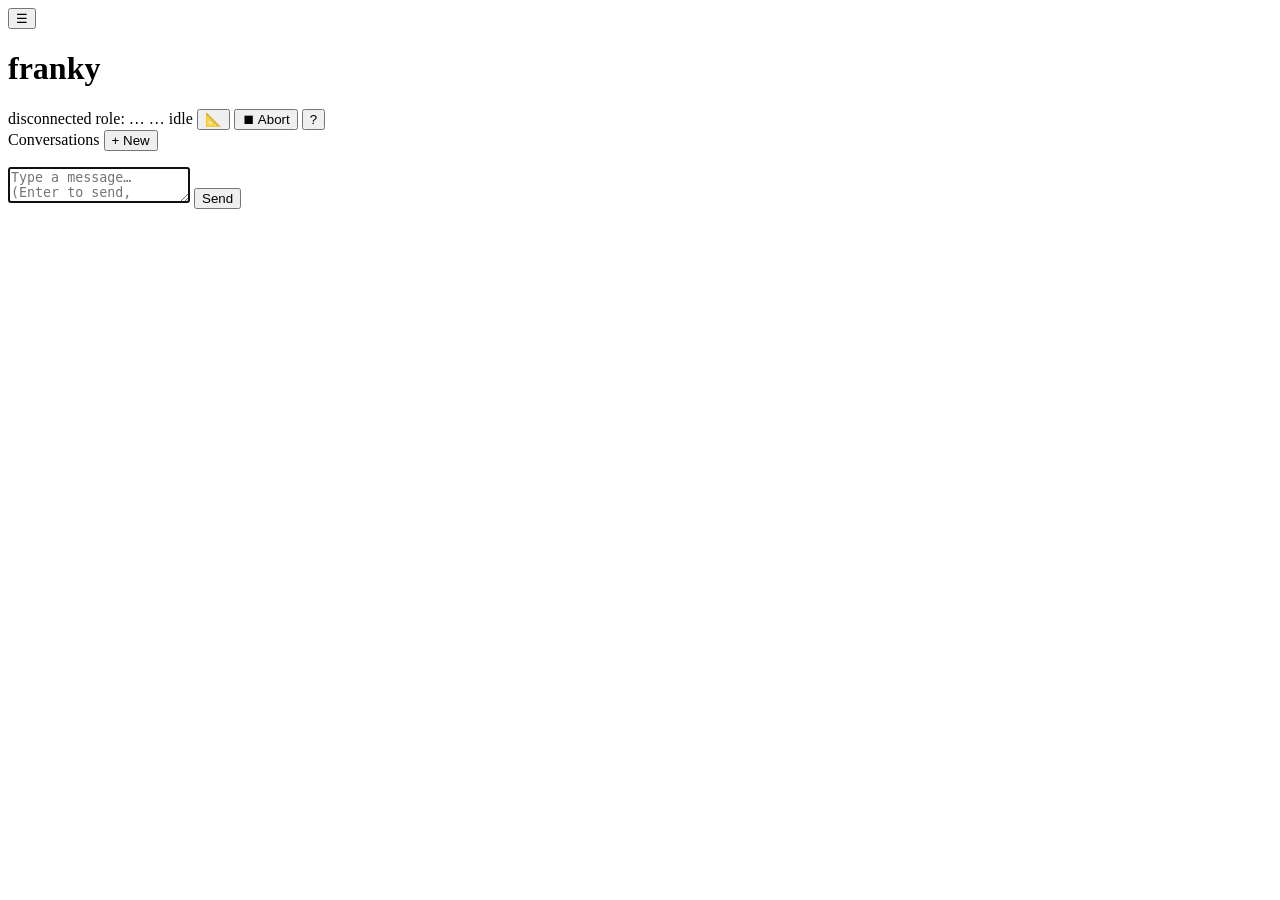
==== src/coding/modes/web/index.html @ 3f482025 "feat(webui): mobile-responsive proxy UI with drawer navigation - New CSS breakpoints at 768px and 52" ====
<!DOCTYPE html>
<html lang="en">
<head>
    <meta charset="utf-8">
    <meta name="viewport" content="width=device-width,initial-scale=1">
    <title>franky</title>
    <link rel="stylesheet" href="/style.css">
    <link rel="stylesheet" href="/prism-tomorrow.css">
</head>
<body>
    <header>
        <button id="sidebar-toggle" type="button" aria-label="Toggle sidebar" title="Toggle sidebar">☰</button>
        <h1>franky</h1>
        <span id="status" class="status status-idle">disconnected</span>
        <span id="role-pill" class="role-pill role-pill-plan" aria-live="polite"><span id="role-label">role: …</span>
            <span id="role-tooltip" class="role-tooltip" role="tooltip">
                <span id="role-tooltip-heading"></span>
                <span id="role-tooltip-sandbox"></span>
                <span id="role-tooltip-tools"></span>
            </span>
        </span>
        <span id="model-pill" class="model-pill" title="provider and model" aria-live="polite">…</span>
        <span id="activity" class="activity activity-idle" aria-live="polite">
            <span class="activity-dot"></span>
            <span class="activity-label">idle</span>
        </span>
        <span class="status-line-wrap">
            <span id="status-line" class="status-line" aria-live="polite"></span>
            <span id="status-line-popover" class="status-line-popover" role="tooltip">
                <span id="status-popover-body"></span>
            </span>
        </span>
        <button id="design-panel-btn" type="button" title="Design documents panel">📐</button>
        <button id="sa-panel-btn" type="button" hidden title="Show sub-agent activity">⚙</button>
        <button id="abort-btn" type="button" aria-label="Abort the current turn gracefully" title="Abort (graceful interrupt)">⏹ Abort</button>
        <button id="help-toggle" type="button" aria-label="Show help" title="Help (?)">?</button>
    </header>
    <div id="help-overlay" class="help-overlay" role="dialog" aria-modal="true" aria-labelledby="help-title" hidden>
        <div class="help-card">
            <header class="help-header">
                <h2 id="help-title">Keyboard &amp; commands</h2>
                <button id="help-close" type="button" aria-label="Close help">×</button>
            </header>
            <section>
                <h3>Composer</h3>
                <ul class="help-keys">
                    <li><kbd>Enter</kbd>Send message (or run slash command)</li>
                    <li><kbd>Shift</kbd>+<kbd>Enter</kbd>Insert newline</li>
                    <li><kbd>↑</kbd> / <kbd>↓</kbd>Cycle previous prompts (when input is empty)</li>
                    <li><kbd>Esc</kbd>Reset history navigation / cancel completion</li>
                    <li><kbd>/</kbd>Open the slash-command palette</li>
                </ul>
            </section>
            <section>
                <h3>Page</h3>
                <ul class="help-keys">
                    <li><kbd>?</kbd>Toggle this help overlay</li>
                </ul>
            </section>
            <section>
                <h3>Slash commands</h3>
                <ul id="help-commands" class="help-cmds"></ul>
            </section>
        </div>
    </div>
    <div id="layout">
        <aside id="sidebar" aria-label="Sessions">
            <div class="sidebar-head">
                <span class="sidebar-title">Conversations</span>
                <button id="new-session" type="button" title="Start a new conversation">+ New</button>
            </div>
            <ul id="session-list" role="list"></ul>
        </aside>
        <div id="main-pane">
            <main id="conversation" aria-live="polite"></main>
            <div id="composer-wrap">
                <ul id="cmd-palette" role="listbox" aria-label="Slash commands"></ul>
                <form id="composer">
                    <textarea
                        id="input"
                        placeholder="Type a message…  (Enter to send, Shift-Enter for newline, / for commands)"
                        rows="2"
                        autofocus
                        spellcheck="false"
                    ></textarea>
                    <button type="submit" id="send">Send</button>
                </form>
            </div>
        </div>
        <aside id="design-panel" aria-label="Design documents" hidden>
            <div class="dp-head">
                <span class="dp-title">Design docs</span>
                <button id="design-panel-close" type="button" aria-label="Close design panel">×</button>
            </div>
            <div id="design-panel-body"></div>
        </aside>
        <aside id="subagent-panel" aria-label="Sub-agent activity" hidden>
            <div class="sa-panel-head">
                <span class="sa-panel-title">Sub-agents</span>
                <span class="sa-panel-subtitle" id="sa-panel-subtitle"></span>
                <button id="sa-panel-close" type="button" aria-label="Close sub-agent panel">×</button>
            </div>
            <div id="subagent-panel-body"></div>
        </aside>
    </div>
    <div id="app-backdrop" hidden aria-hidden="true"></div>
    <div id="sa-overlay" hidden aria-modal="true" role="dialog" aria-label="Sub-agent conversation">
        <div class="sa-overlay-backdrop" id="sa-overlay-backdrop">
            <div class="sa-overlay-card">
                <div class="sa-overlay-head">
                    <span class="sa-badge sa-overlay-badge">running</span>
                    <div class="sa-overlay-title-group">
                        <span class="sa-overlay-title"></span>
                        <span class="sa-overlay-profile"></span>
                    </div>
                    <button class="sa-overlay-close" id="sa-overlay-close" aria-label="Close">×</button>
                </div>
                <div class="sa-overlay-body" id="sa-overlay-body"></div>
            </div>
        </div>
    </div>
    <script src="/prism.js"></script>
    <script src="/app.js"></script>
</body>
</html>
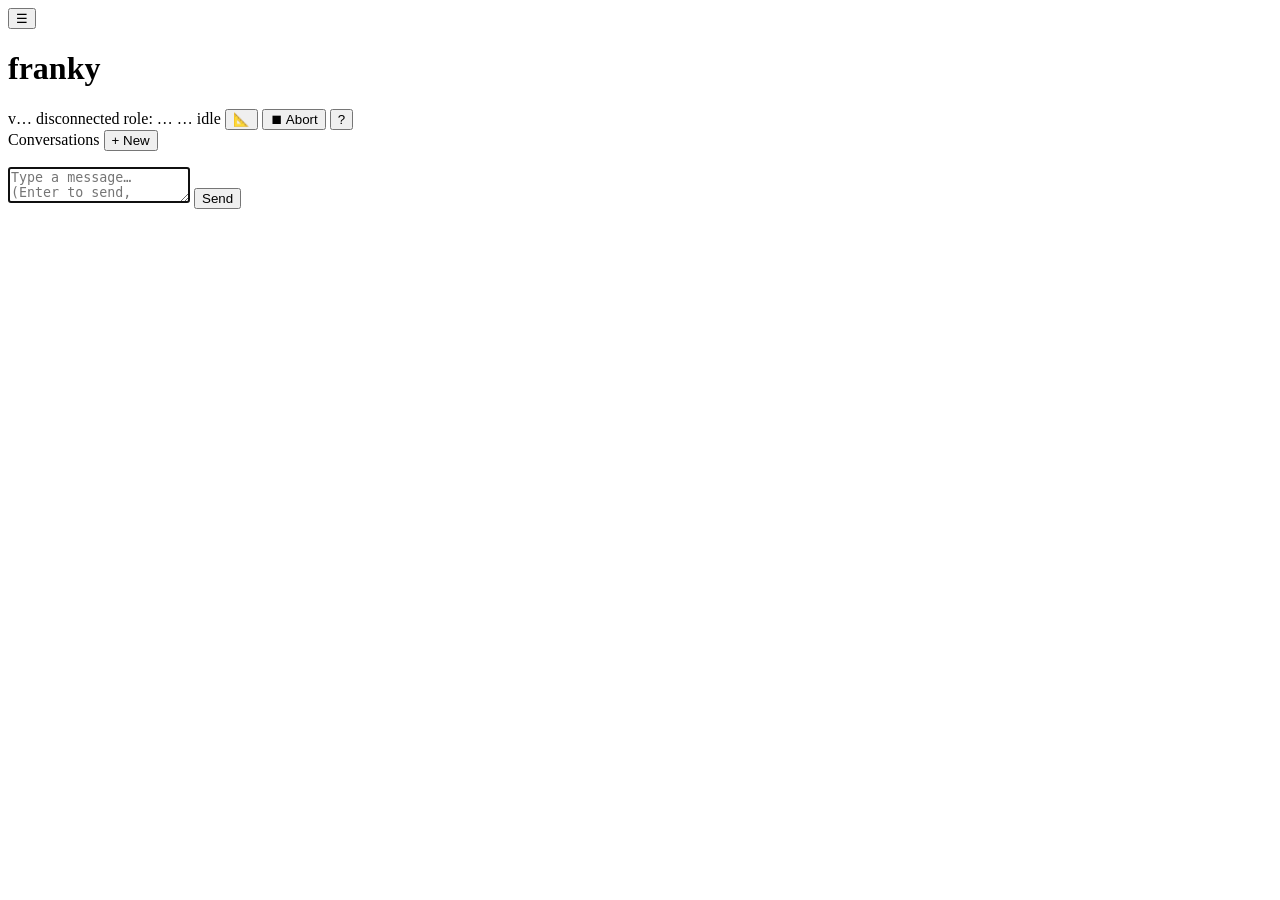
==== commit ce28eca9: "feat(proxy): add version info pill to web UI header Expose a GET /version endpoint returning build v" ====
--- a/src/coding/modes/web/index.html
+++ b/src/coding/modes/web/index.html
@@ -6,11 +6,20 @@
     <title>franky</title>
     <link rel="stylesheet" href="/style.css">
     <link rel="stylesheet" href="/prism-tomorrow.css">
+    <script src="/htmx.min.js"></script>
+    <script src="/hx-sse.min.js"></script>
 </head>
 <body>
+    <!-- SSE connection element. connect() in app.js sets
+         hx-sse:connect="/events?html=1" dynamically so htmx's hx-sse
+         extension can pick up the attribute. -->
+    <div id="sse-conn"></div>
+    <!-- OOB target for permission modals (tool_permission_request) -->
+    <div id="permission-modal"></div>
     <header>
         <button id="sidebar-toggle" type="button" aria-label="Toggle sidebar" title="Toggle sidebar">☰</button>
         <h1>franky</h1>
+        <span id="version-pill" class="version-pill" title="franky build version">v…</span>
         <span id="status" class="status status-idle">disconnected</span>
         <span id="role-pill" class="role-pill role-pill-plan" aria-live="polite"><span id="role-label">role: …</span>
             <span id="role-tooltip" class="role-tooltip" role="tooltip">
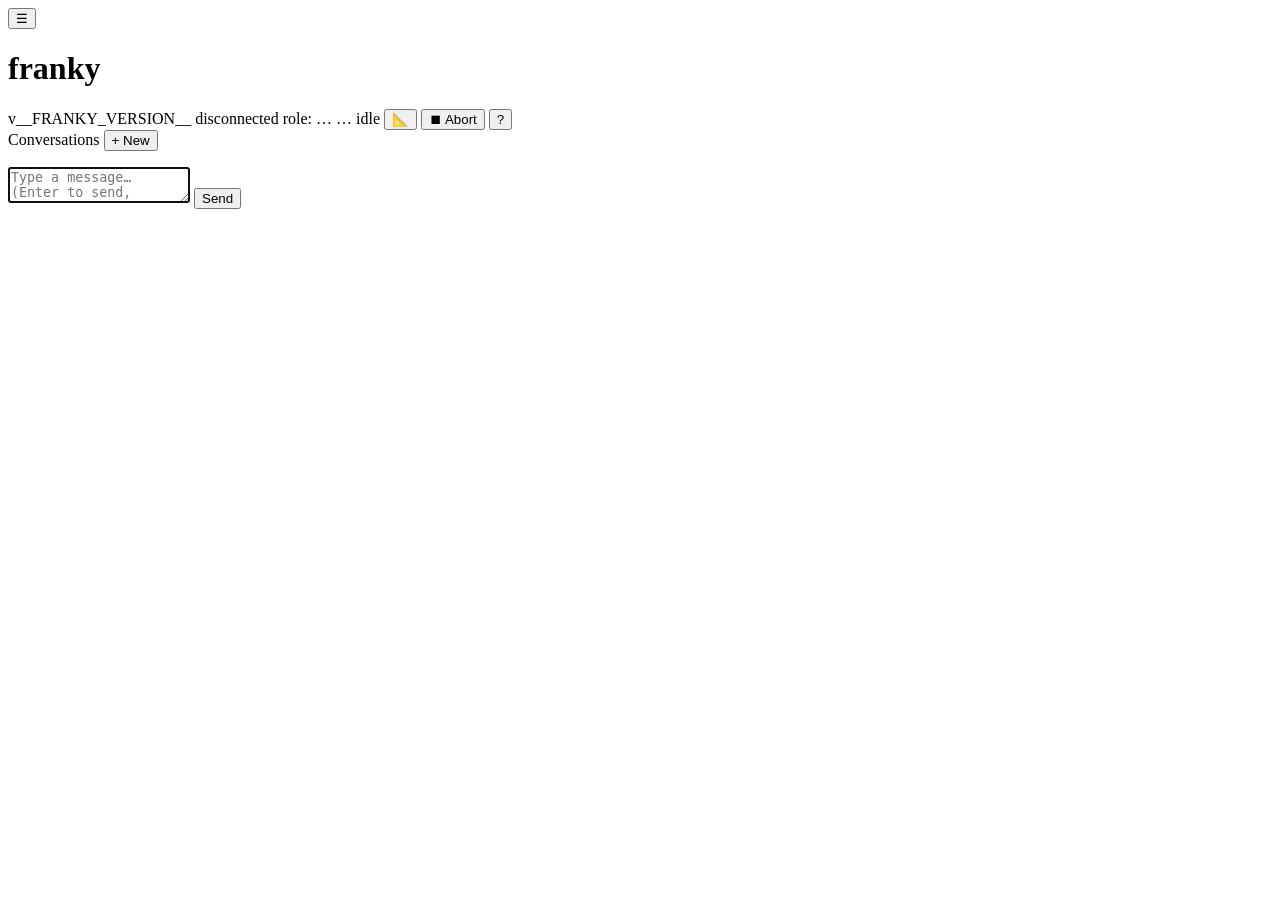
==== commit 17124751: "refactor(proxy): bake version into HTML at compile time Replace the runtime GET /version endpoint + " ====
--- a/src/coding/modes/web/index.html
+++ b/src/coding/modes/web/index.html
@@ -19,7 +19,9 @@
     <header>
         <button id="sidebar-toggle" type="button" aria-label="Toggle sidebar" title="Toggle sidebar">☰</button>
         <h1>franky</h1>
-        <span id="version-pill" class="version-pill" title="franky build version">v…</span>
+        <span id="version-pill" class="version-pill" title="franky __FRANKY_VERSION__
+commit: __FRANKY_COMMIT__
+build: __FRANKY_DATE__">v__FRANKY_VERSION__</span>
         <span id="status" class="status status-idle">disconnected</span>
         <span id="role-pill" class="role-pill role-pill-plan" aria-live="polite"><span id="role-label">role: …</span>
             <span id="role-tooltip" class="role-tooltip" role="tooltip">
